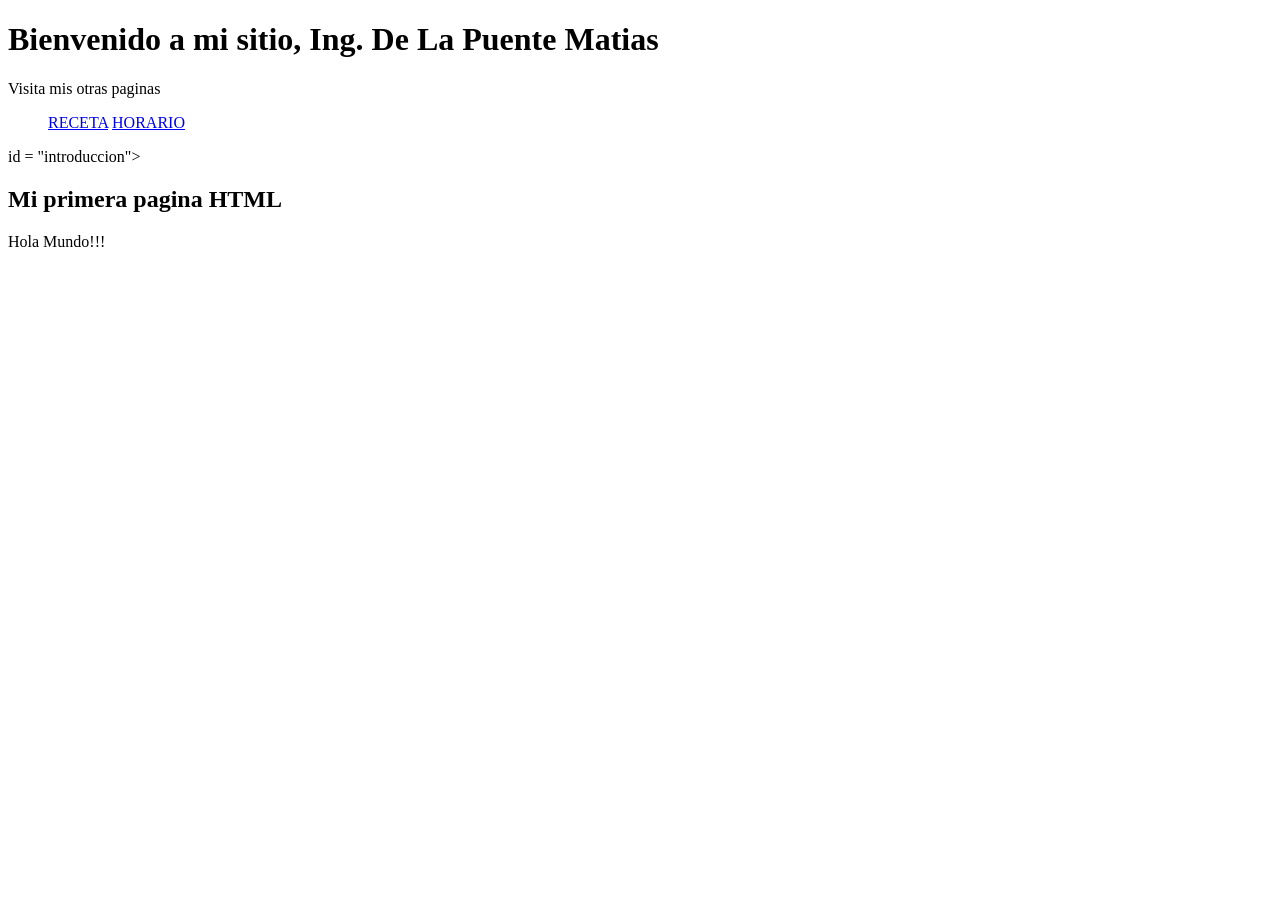
==== index.html @ 909d78e0 "primer commit" ====
<!DOCTYPE html>
<html lang="es">
<head>
    <meta charset="UTF-8">
    <meta name="viewport" content="width=device-width, initial-scale=1.0">
    <title>Trabajo de GitHUB</title>
</head>
<body>

    <header>
    <h1>Bienvenido a mi sitio, Ing. De La Puente Matias</h1>
    <p>Visita mis otras paginas</p>
    </header>

    <nav>
        <ul>
    <a href="receta.html">RECETA</a>
    <a href="horario.html">HORARIO</a>
        </ul>
    </nav>

    <main>
        <section> id = "introduccion">
            <h2>Mi primera pagina HTML</h2>
            <p>Hola Mundo!!!</p>
        </section>

        <article></article>
    </main>
</body>
</html>
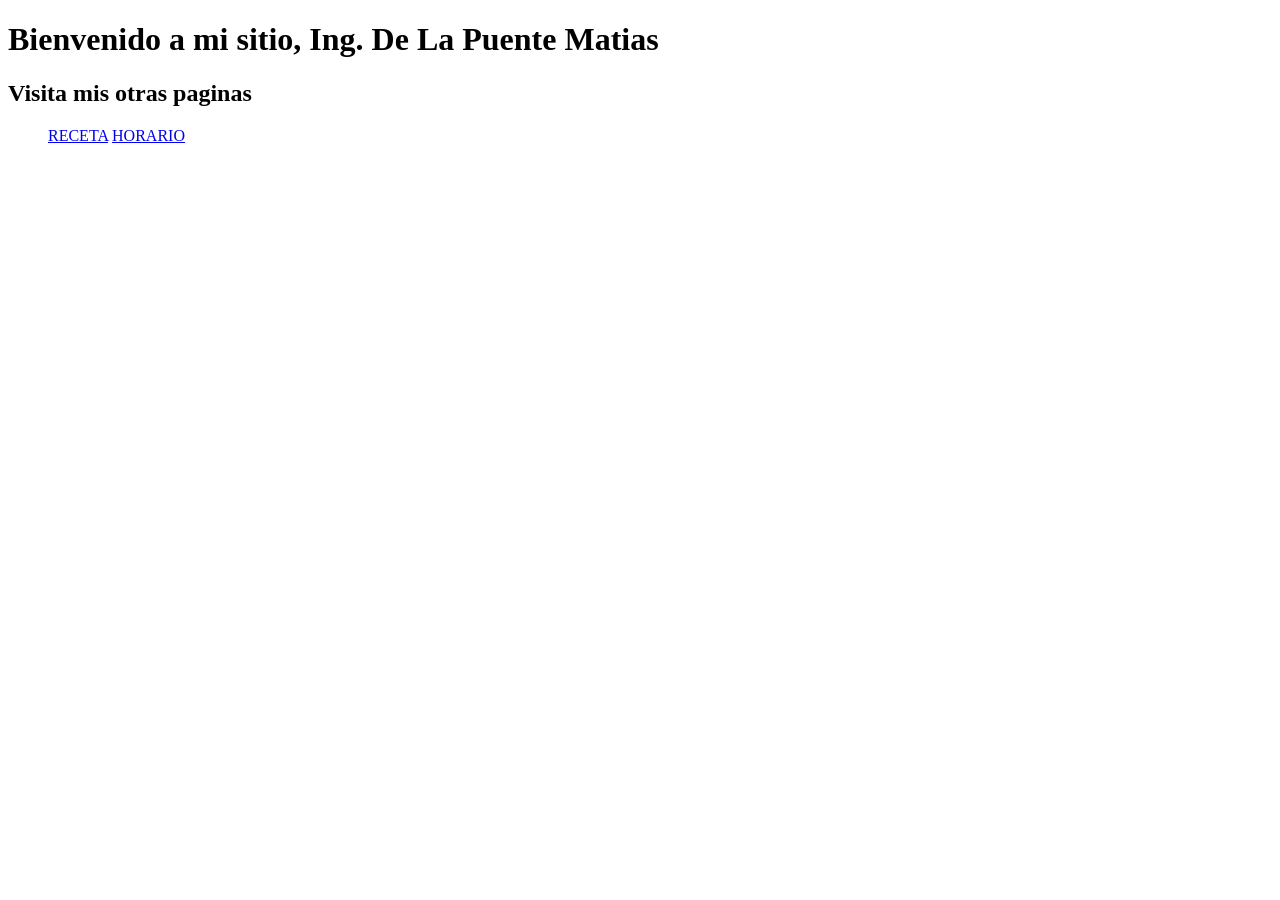
==== commit 1968dac8: "repare unos errores, pero falta terminar" ====
--- a/index.html
+++ b/index.html
@@ -9,7 +9,7 @@
 
     <header>
     <h1>Bienvenido a mi sitio, Ing. De La Puente Matias</h1>
-    <p>Visita mis otras paginas</p>
+    <h2>Visita mis otras paginas</h2>
     </header>
 
     <nav>
@@ -19,13 +19,6 @@
         </ul>
     </nav>
 
-    <main>
-        <section> id = "introduccion">
-            <h2>Mi primera pagina HTML</h2>
-            <p>Hola Mundo!!!</p>
-        </section>
-
-        <article></article>
-    </main>
+    
 </body>
 </html>
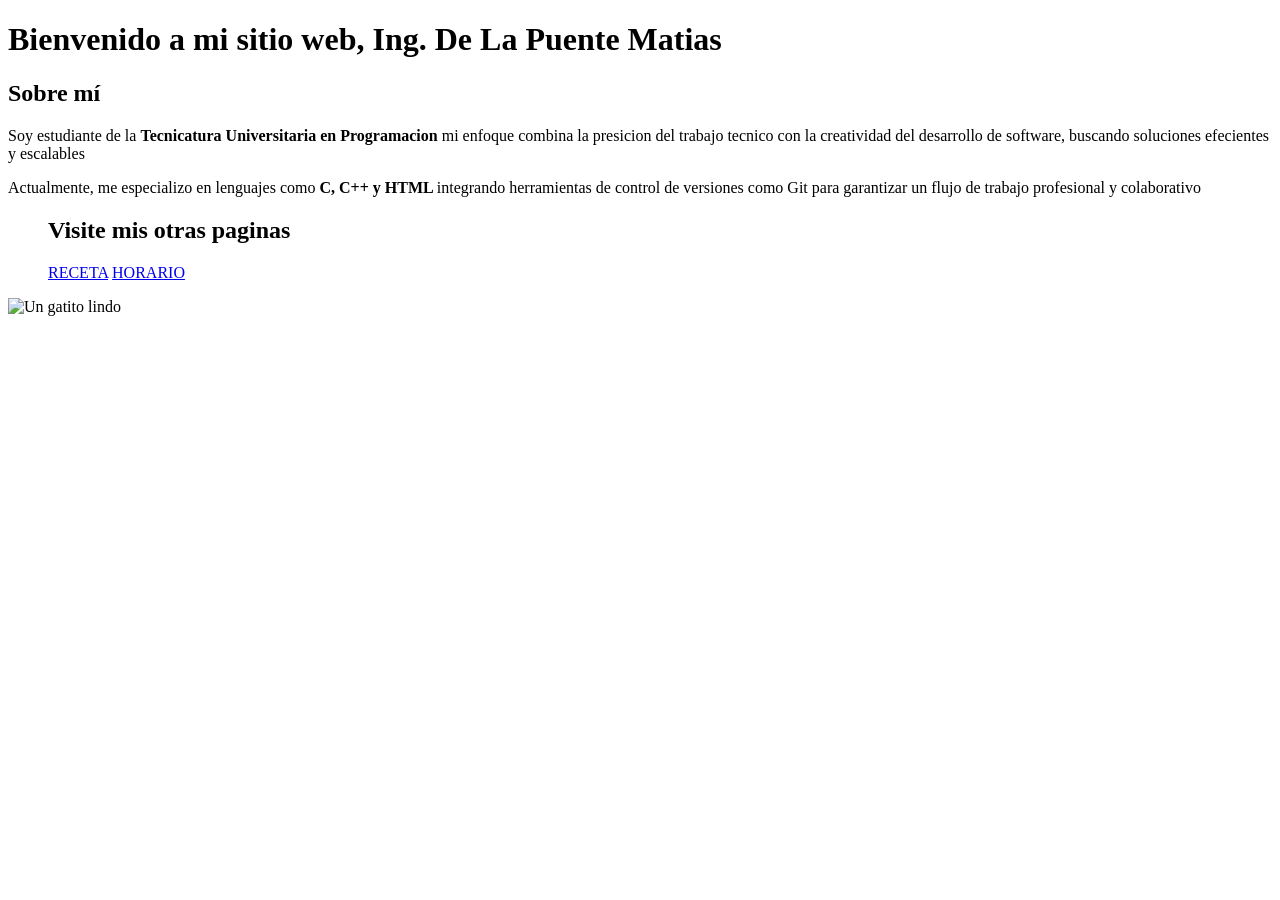
==== commit b7463c73: "modificacion de commits" ====
--- a/index.html
+++ b/index.html
@@ -8,17 +8,25 @@
 <body>
 
     <header>
-    <h1>Bienvenido a mi sitio, Ing. De La Puente Matias</h1>
-    <h2>Visita mis otras paginas</h2>
+    <h1>Bienvenido a mi sitio web, Ing. De La Puente Matias</h1>
+    <h2>Sobre mí</h2>
+    <p>Soy estudiante de la <strong>Tecnicatura Universitaria en Programacion</strong>
+    mi enfoque combina la presicion del trabajo tecnico con la creatividad del desarrollo de software,
+buscando soluciones efecientes y escalables</p>
+<p>Actualmente, me especializo en lenguajes como <b>C, C++ y HTML </b>integrando herramientas de control de
+versiones como Git para garantizar un flujo de trabajo profesional y colaborativo</p>
+
     </header>
 
     <nav>
         <ul>
-    <a href="receta.html">RECETA</a>
+            <h2>Visite mis otras paginas</h2>
+    <a href="receta.html">RECETA</a> 
     <a href="horario.html">HORARIO</a>
         </ul>
     </nav>
 
+    <img src="https://encrypted-tbn0.gstatic.com/images?q=tbn:ANd9GcSScZly9vfem4auvWgV0OTJ17Dy5NrHXuLCpw&s" alt="Un gatito lindo">
     
 </body>
 </html>
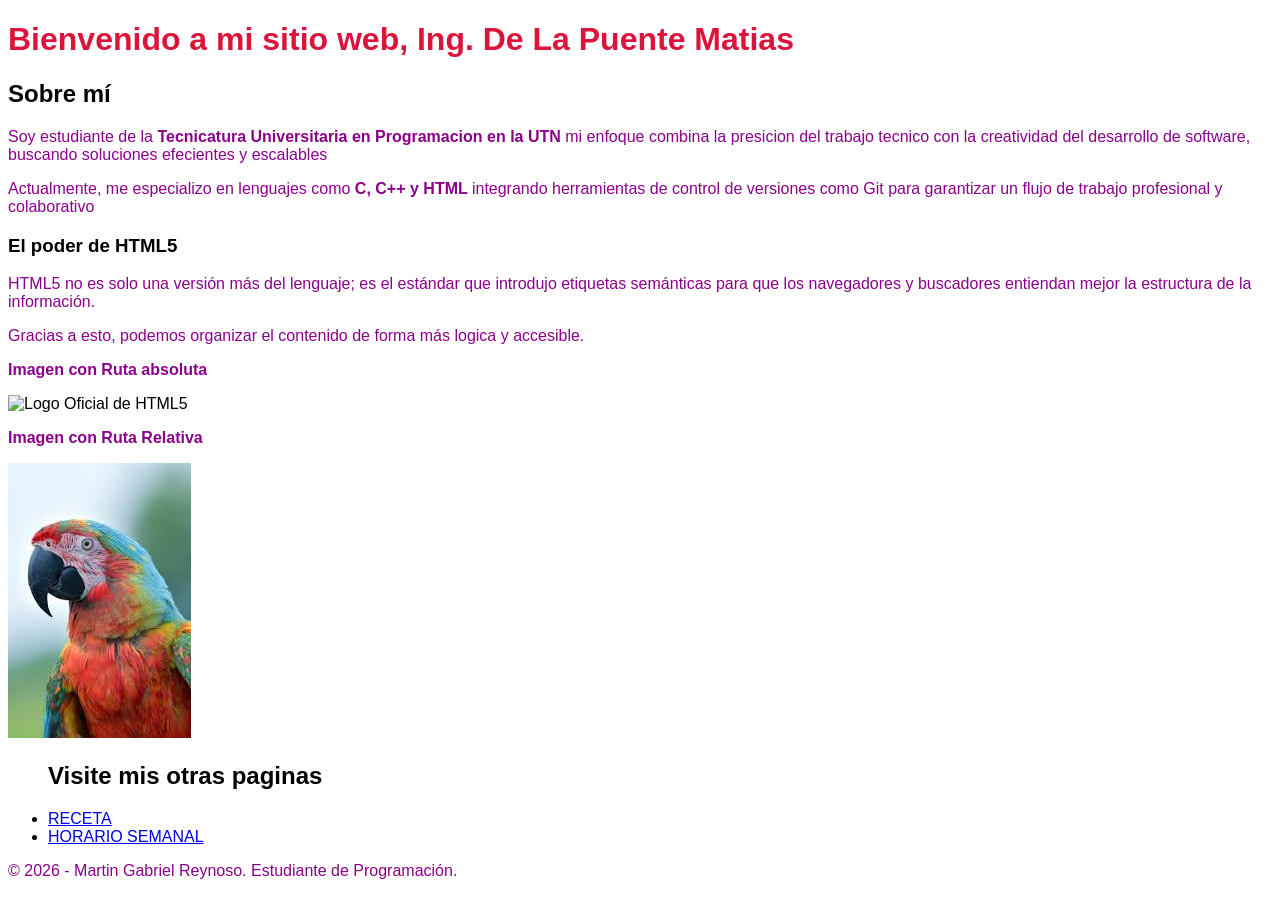
==== commit 4b584d90: "arreglo de estructuras" ====
--- a/index.html
+++ b/index.html
@@ -4,29 +4,59 @@
     <meta charset="UTF-8">
     <meta name="viewport" content="width=device-width, initial-scale=1.0">
     <title>Trabajo de GitHUB</title>
+    <link rel="stylesheet" href="estilos.css">
 </head>
 <body>
 
     <header>
     <h1>Bienvenido a mi sitio web, Ing. De La Puente Matias</h1>
+        </header>
+
+        
+    <section>
     <h2>Sobre mí</h2>
-    <p>Soy estudiante de la <strong>Tecnicatura Universitaria en Programacion</strong>
+    <p>Soy estudiante de la <strong>Tecnicatura Universitaria en Programacion en la UTN</strong>
     mi enfoque combina la presicion del trabajo tecnico con la creatividad del desarrollo de software,
 buscando soluciones efecientes y escalables</p>
 <p>Actualmente, me especializo en lenguajes como <b>C, C++ y HTML </b>integrando herramientas de control de
 versiones como Git para garantizar un flujo de trabajo profesional y colaborativo</p>
 
-    </header>
 
+</section>
+
+    <article>
+        <h3>El poder de HTML5</h3>
+        <p>HTML5 no es solo una versión más del lenguaje; es el estándar que introdujo 
+                etiquetas semánticas para que los navegadores y buscadores entiendan mejor 
+                la estructura de la información.</p>
+
+                <p>Gracias a esto, podemos organizar el contenido de forma más logica y accesible.</p>
+                
+                <p><strong>Imagen con Ruta absoluta</strong></p>
+                 <img src="https://encrypted-tbn0.gstatic.com/images?q=tbn:ANd9GcQEc9A_S6BPxCDRp5WjMFEfXrpCu1ya2OO-Lw&s" alt="Logo Oficial de HTML5" width="200">
+
+                 <p><strong>Imagen con Ruta Relativa</strong></p>
+                 <img src="images.jfif" alt="HTML5">
+
+    </article>
+
+
+
+   
+        
+    
     <nav>
         <ul>
             <h2>Visite mis otras paginas</h2>
-    <a href="receta.html">RECETA</a> 
-    <a href="horario.html">HORARIO</a>
+    <li><a href="receta.html">RECETA</a></li> 
+    <li><a href="horario.html">HORARIO SEMANAL</a></li>
         </ul>
     </nav>
 
-    <img src="https://encrypted-tbn0.gstatic.com/images?q=tbn:ANd9GcSScZly9vfem4auvWgV0OTJ17Dy5NrHXuLCpw&s" alt="Un gatito lindo">
+    <footer>
+        <p>&copy; 2026 - Martin Gabriel Reynoso. Estudiante de Programación.</p>
+    </footer>    
     
+
 </body>
 </html>
--- a/estilos.css
+++ b/estilos.css
@@ -0,0 +1,25 @@
+body {
+    font-family: arial, sans-serif;
+    background-color: white;
+}
+
+h1 {
+    color: crimson;
+}
+
+p {
+    color: darkmagenta;
+}
+
+        table {
+            width: 100%;
+            border-collapse: collapse;
+            text-align: center;
+        }
+        th, td {
+            border: 1px solid black;
+            padding: 10px;
+        }
+        th {
+            background-color: #f2f2f2;
+        }
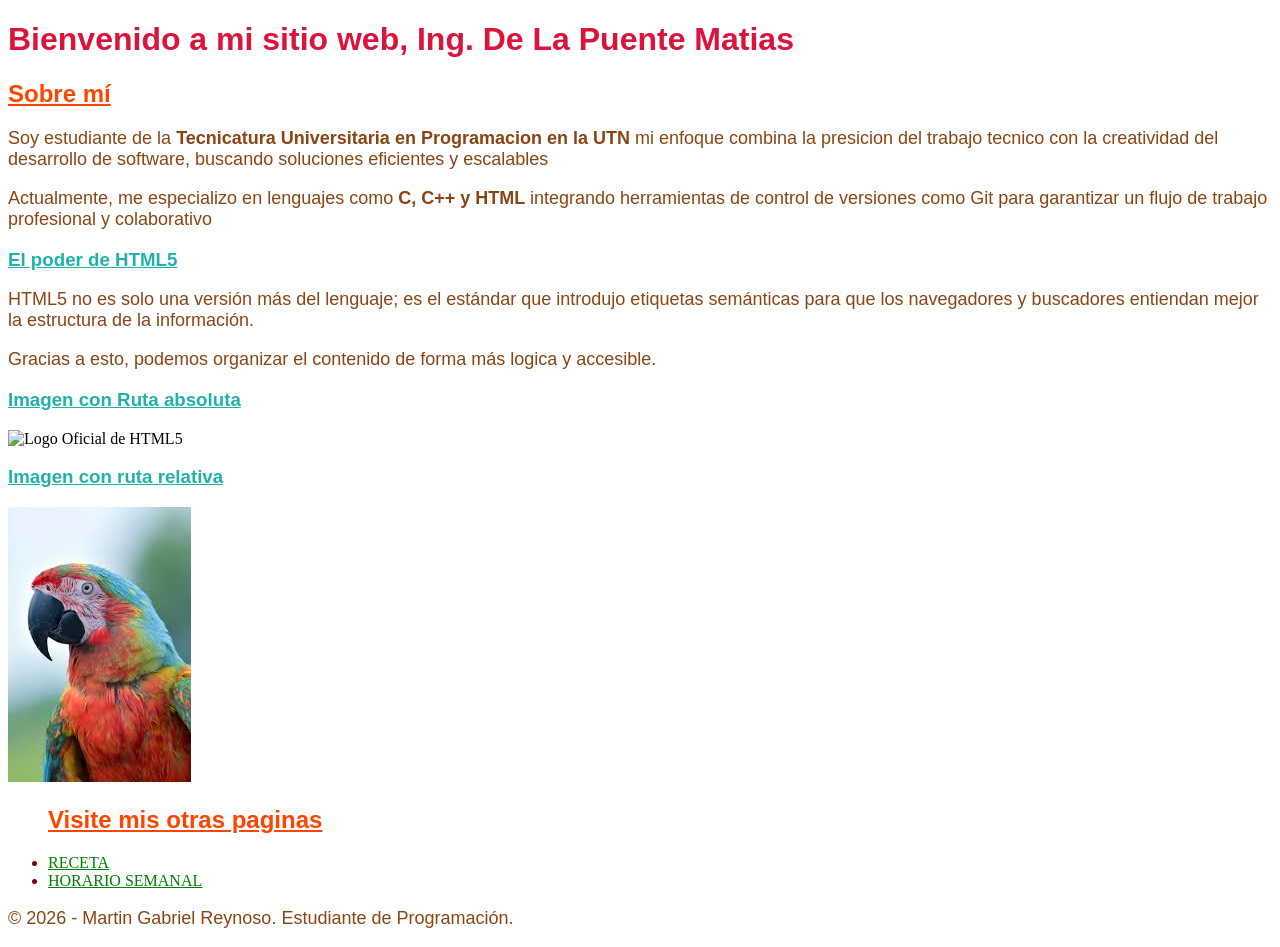
==== commit ac48b1d0: "modificación del proyecto" ====
--- a/index.html
+++ b/index.html
@@ -17,7 +17,7 @@
     <h2>Sobre mí</h2>
     <p>Soy estudiante de la <strong>Tecnicatura Universitaria en Programacion en la UTN</strong>
     mi enfoque combina la presicion del trabajo tecnico con la creatividad del desarrollo de software,
-buscando soluciones efecientes y escalables</p>
+buscando soluciones eficientes y escalables</p>
 <p>Actualmente, me especializo en lenguajes como <b>C, C++ y HTML </b>integrando herramientas de control de
 versiones como Git para garantizar un flujo de trabajo profesional y colaborativo</p>
 
@@ -32,10 +32,10 @@
 
                 <p>Gracias a esto, podemos organizar el contenido de forma más logica y accesible.</p>
                 
-                <p><strong>Imagen con Ruta absoluta</strong></p>
+                <h3><strong>Imagen con Ruta absoluta</strong></h3>
                  <img src="https://encrypted-tbn0.gstatic.com/images?q=tbn:ANd9GcQEc9A_S6BPxCDRp5WjMFEfXrpCu1ya2OO-Lw&s" alt="Logo Oficial de HTML5" width="200">
 
-                 <p><strong>Imagen con Ruta Relativa</strong></p>
+                 <h3><strong>Imagen con ruta relativa</strong></h3>
                  <img src="images.jfif" alt="HTML5">
 
     </article>
--- a/estilos.css
+++ b/estilos.css
@@ -1,25 +1,54 @@
 body {
-    font-family: arial, sans-serif;
     background-color: white;
 }
 
 h1 {
     color: crimson;
+    font-family:'Franklin Gothic Medium', 'Arial Narrow', Arial, sans-serif;
+}
+
+h2 {
+    color: orangered;
+    text-decoration: underline;
+    font-family: 'Lucida Sans', 'Lucida Sans Regular', 'Lucida Grande', 'Lucida Sans Unicode', Geneva, Verdana, sans-serif;
+}
+
+h3 {
+    color: lightseagreen;
+    text-decoration: underline;
+    font-family: 'Segoe UI', Tahoma, Geneva, Verdana, sans-serif ;
 }
 
 p {
-    color: darkmagenta;
+    color: saddlebrown;
+    font-family: Verdana, Geneva, Tahoma, sans-serif;
+    font-size: 18px;
 }
 
-        table {
-            width: 100%;
-            border-collapse: collapse;
-            text-align: center;
-        }
-        th, td {
-            border: 1px solid black;
-            padding: 10px;
-        }
-        th {
-            background-color: #f2f2f2;
-        }
+ul {
+    color: maroon;
+    text-decoration: solid;
+}
+
+ol {
+    color: blueviolet;
+    text-decoration: double;
+}
+
+a {
+    color: green;
+}
+
+table {
+    width: 100%;
+    border-collapse: collapse;
+    text-align: center;
+}
+th, td {
+    border: 1px solid black;
+    padding: 10px;
+    
+}
+th {
+    background-color: #f2f2f2;
+}
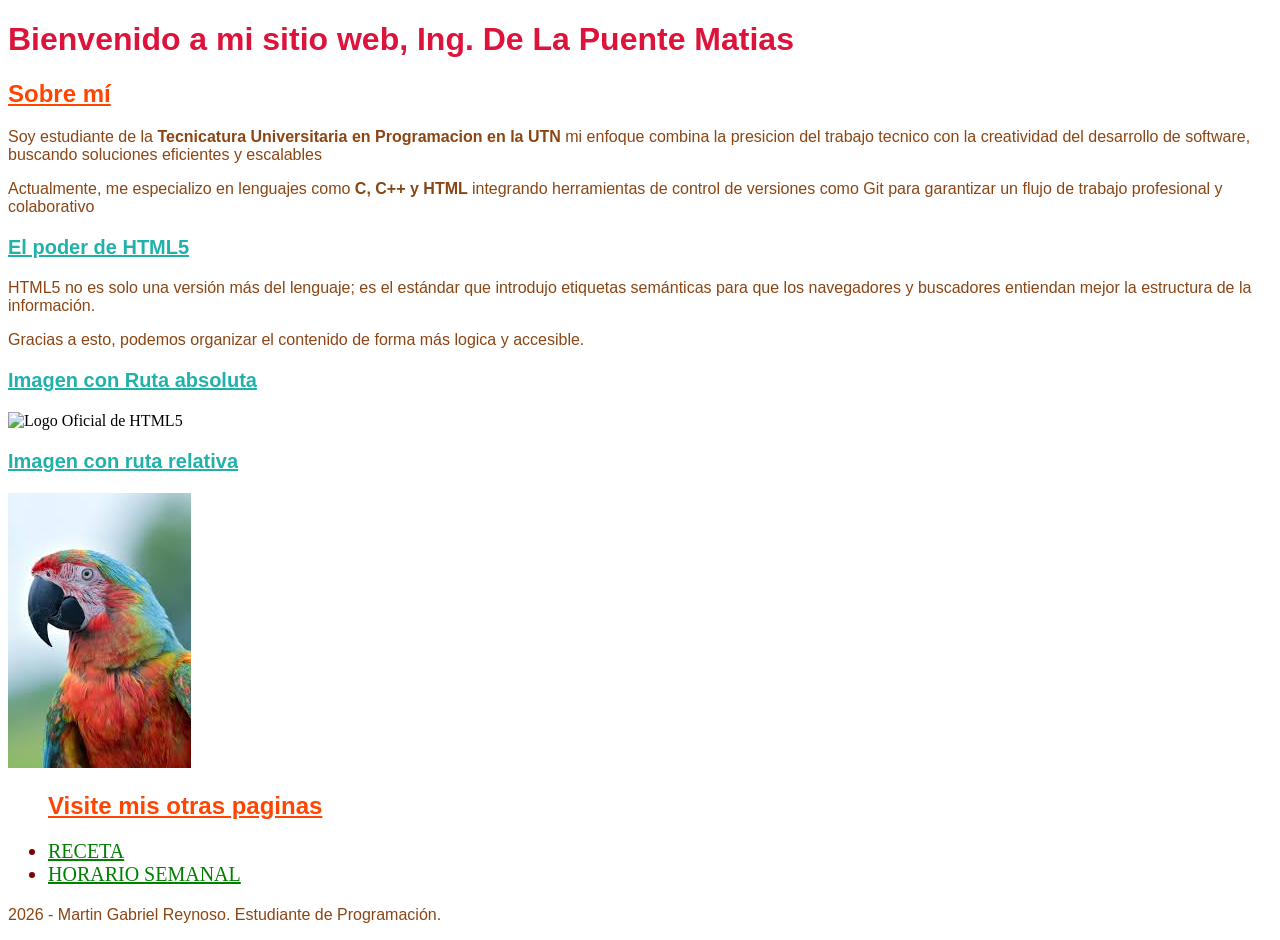
==== commit c3d7761a: "arreglo" ====
--- a/index.html
+++ b/index.html
@@ -54,7 +54,7 @@
     </nav>
 
     <footer>
-        <p>&copy; 2026 - Martin Gabriel Reynoso. Estudiante de Programación.</p>
+        <p>2026 - Martin Gabriel Reynoso. Estudiante de Programación.</p>
     </footer>    
     
 
--- a/estilos.css
+++ b/estilos.css
@@ -5,34 +5,39 @@
 h1 {
     color: crimson;
     font-family:'Franklin Gothic Medium', 'Arial Narrow', Arial, sans-serif;
+    font-size: 32px;
 }
 
 h2 {
     color: orangered;
     text-decoration: underline;
     font-family: 'Lucida Sans', 'Lucida Sans Regular', 'Lucida Grande', 'Lucida Sans Unicode', Geneva, Verdana, sans-serif;
+    font-size: 24px;
 }
 
 h3 {
     color: lightseagreen;
     text-decoration: underline;
     font-family: 'Segoe UI', Tahoma, Geneva, Verdana, sans-serif ;
+    font-size: 20px;
 }
 
 p {
     color: saddlebrown;
     font-family: Verdana, Geneva, Tahoma, sans-serif;
-    font-size: 18px;
+    font-size: 16px;
 }
 
 ul {
     color: maroon;
     text-decoration: solid;
+    font-size: 20px;
 }
 
 ol {
     color: blueviolet;
     text-decoration: double;
+    font-size: 20px;
 }
 
 a {
